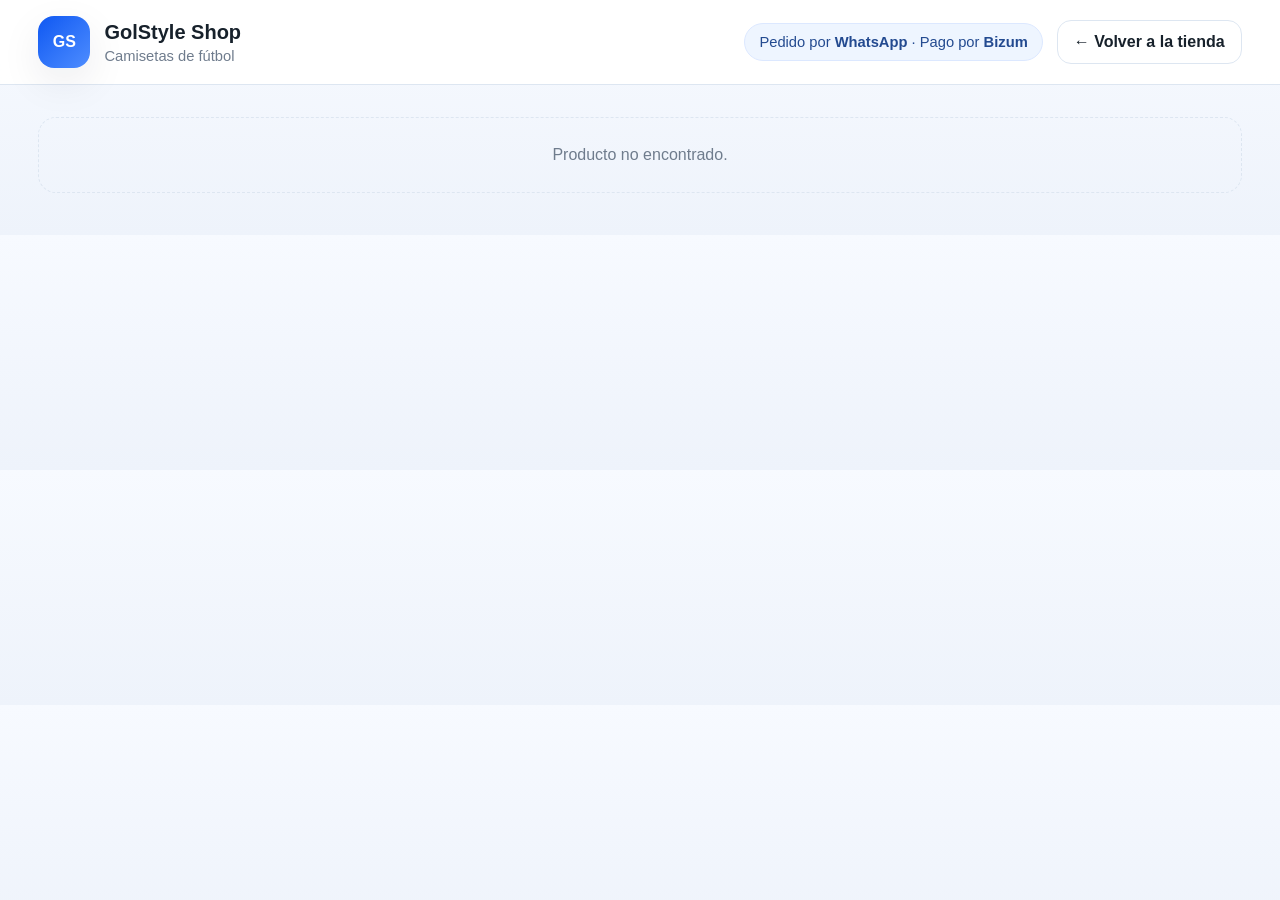
==== product.html @ f7fc3f79 "new" ====
<!DOCTYPE html>
<html lang="es">
<head>
  <meta charset="UTF-8" />
  <meta name="viewport" content="width=device-width, initial-scale=1.0" />
  <title>Detalle de producto | GolStyle Shop</title>
  <link rel="stylesheet" href="styles.css" />
</head>
<body>
  <header class="topbar">
    <div class="container topbar-content">
      <a href="index.html" class="logo-wrap">
        <div class="logo-badge">GS</div>
        <div>
          <h1>GolStyle Shop</h1>
          <p>Camisetas de fútbol</p>
        </div>
      </a>

      <div class="top-actions">
        <div class="shop-notice">
          Pedido por <strong>WhatsApp</strong> · Pago por <strong>Bizum</strong>
        </div>

        <a href="index.html" class="back-btn">← Volver a la tienda</a>
      </div>
    </div>
  </header>

  <main class="container product-page">
    <div id="productDetail"></div>
  </main>

  <script src="product.js"></script>
</body>
</html>
---- styles.css ----
:root {
  --bg: #f4f7fb;
  --white: #ffffff;
  --surface: #f8fbff;
  --border: #dde6f1;
  --text: #17212b;
  --muted: #6f7c8d;
  --primary: #125dff;
  --primary-dark: #0f4bd0;
  --success: #17a34a;
  --danger: #c63434;
  --shadow: 0 14px 40px rgba(14, 26, 45, 0.08);
  --radius-xl: 24px;
  --radius-lg: 18px;
  --radius-md: 14px;
}

* {
  box-sizing: border-box;
}

html {
  scroll-behavior: smooth;
}

body {
  margin: 0;
  font-family: Arial, Helvetica, sans-serif;
  background: linear-gradient(180deg, #f7faff 0%, #eef3fb 100%);
  color: var(--text);
}

a {
  color: inherit;
  text-decoration: none;
}

img {
  display: block;
  width: 100%;
}

.container {
  width: min(1380px, 94%);
  margin: 0 auto;
}

.top-banner {
  background: linear-gradient(90deg, #0d1220, #162645, #0f58f2);
  color: white;
  border-bottom: 1px solid rgba(255, 255, 255, 0.12);
}

.top-banner-content {
  min-height: 52px;
  display: flex;
  align-items: center;
  justify-content: space-between;
  gap: 18px;
  flex-wrap: wrap;
  padding: 10px 0;
}

.top-banner-left,
.top-banner-right {
  display: flex;
  align-items: center;
  gap: 14px;
  flex-wrap: wrap;
}

.top-banner-left p {
  margin: 0;
  font-size: 0.92rem;
}

.top-banner-right span {
  font-size: 0.88rem;
  opacity: 0.95;
}

.top-banner-badge {
  display: inline-flex;
  align-items: center;
  justify-content: center;
  padding: 7px 11px;
  border-radius: 999px;
  background: rgba(255, 255, 255, 0.16);
  font-size: 0.78rem;
  font-weight: 800;
  letter-spacing: 0.4px;
}

.topbar {
  position: sticky;
  top: 0;
  z-index: 50;
  background: rgba(255, 255, 255, 0.92);
  backdrop-filter: blur(12px);
  border-bottom: 1px solid var(--border);
}

.topbar-content {
  min-height: 84px;
  display: flex;
  align-items: center;
  justify-content: space-between;
  gap: 20px;
}

.logo-wrap {
  display: flex;
  align-items: center;
  gap: 14px;
}

.logo-badge {
  width: 52px;
  height: 52px;
  border-radius: 16px;
  display: grid;
  place-items: center;
  color: white;
  font-weight: 800;
  background: linear-gradient(135deg, #0f58f2, #4e8dff);
  box-shadow: var(--shadow);
}

.logo-wrap h1 {
  margin: 0;
  font-size: 1.25rem;
}

.logo-wrap p {
  margin: 4px 0 0;
  color: var(--muted);
  font-size: 0.92rem;
}

.top-actions {
  display: flex;
  align-items: center;
  gap: 14px;
  flex-wrap: wrap;
  justify-content: flex-end;
}

.shop-notice {
  padding: 10px 14px;
  background: #eef5ff;
  border: 1px solid #dce8ff;
  border-radius: 999px;
  color: #234a90;
  font-size: 0.92rem;
}

.cart-nav-btn,
.back-btn {
  display: inline-flex;
  align-items: center;
  gap: 10px;
  background: var(--white);
  border: 1px solid var(--border);
  padding: 12px 16px;
  border-radius: 14px;
  font-weight: 700;
}

.cart-count {
  min-width: 28px;
  height: 28px;
  padding: 0 8px;
  border-radius: 999px;
  display: grid;
  place-items: center;
  background: var(--primary);
  color: white;
  font-size: 0.9rem;
}

.hero {
  padding: 30px 0 14px;
}

.hero-content {
  display: grid;
  grid-template-columns: 1.5fr 0.9fr;
  gap: 20px;
  align-items: stretch;
}

.hero-text,
.hero-info-card {
  background: rgba(255, 255, 255, 0.85);
  border: 1px solid var(--border);
  box-shadow: var(--shadow);
  border-radius: var(--radius-xl);
  padding: 26px;
}

.hero-tag {
  display: inline-block;
  background: #eaf1ff;
  color: #1b4dbf;
  padding: 8px 12px;
  border-radius: 999px;
  font-weight: 700;
  font-size: 0.85rem;
  margin-bottom: 16px;
}

.hero-text h2 {
  margin: 0 0 12px;
  font-size: clamp(2rem, 4vw, 3rem);
  line-height: 1.08;
}

.hero-text p,
.hero-info-card p {
  margin: 0 0 10px;
  color: var(--muted);
  line-height: 1.55;
}

.hero-info-card h3 {
  margin-top: 0;
  margin-bottom: 14px;
}

.shop-layout {
  display: grid;
  grid-template-columns: 280px 1fr 360px;
  gap: 20px;
  padding: 18px 0 34px;
}

.sidebar,
.catalog-section,
.cart-panel {
  min-width: 0;
}

.sidebar-card,
.cart-card,
.catalog-section {
  background: rgba(255, 255, 255, 0.84);
  border: 1px solid var(--border);
  border-radius: var(--radius-xl);
  box-shadow: var(--shadow);
}

.sidebar-card {
  padding: 20px;
  margin-bottom: 18px;
}

.sidebar-card h3 {
  margin-top: 0;
  margin-bottom: 14px;
}

.search-input,
.product-select,
.quantity-input {
  width: 100%;
  border: 1px solid var(--border);
  border-radius: 14px;
  padding: 13px 14px;
  outline: none;
  background: white;
}

.search-input:focus,
.product-select:focus,
.quantity-input:focus {
  border-color: var(--primary);
}

.filter-list {
  display: flex;
  flex-direction: column;
  gap: 10px;
}

.filter-btn {
  border: 1px solid var(--border);
  background: white;
  color: var(--text);
  text-align: left;
  padding: 12px 14px;
  border-radius: 12px;
  cursor: pointer;
  transition: 0.2s ease;
}

.filter-btn:hover,
.filter-btn.active {
  background: var(--primary);
  color: white;
  border-color: var(--primary);
}

.info-box p:last-child {
  margin-bottom: 0;
}

.catalog-section {
  padding: 22px;
}

.section-head {
  margin-bottom: 20px;
}

.section-head h3 {
  margin: 0 0 6px;
  font-size: 1.35rem;
}

.section-head p {
  margin: 0;
  color: var(--muted);
}

.products-grid {
  display: grid;
  grid-template-columns: repeat(2, minmax(0, 1fr));
  gap: 20px;
}

.product-card {
  overflow: hidden;
  background: white;
  border: 1px solid var(--border);
  border-radius: 22px;
  transition: 0.25s ease;
  box-shadow: 0 12px 30px rgba(16, 24, 40, 0.05);
}

.product-card:hover {
  transform: translateY(-5px);
  box-shadow: 0 22px 40px rgba(16, 24, 40, 0.1);
}

.product-image-wrap {
  position: relative;
  overflow: hidden;
  background: #eef3fb;
}

.product-image {
  height: 260px;
  object-fit: cover;
}

.product-badge {
  position: absolute;
  top: 14px;
  left: 14px;
  background: rgba(255, 255, 255, 0.94);
  color: #1b4079;
  border: 1px solid #dce8ff;
  padding: 8px 12px;
  border-radius: 999px;
  font-size: 0.8rem;
  font-weight: 700;
}

.product-body {
  padding: 18px;
}

.product-tags {
  display: flex;
  flex-wrap: wrap;
  gap: 8px;
  margin-bottom: 12px;
}

.product-tag {
  padding: 7px 10px;
  background: #f3f7fd;
  color: #315690;
  border-radius: 999px;
  font-size: 0.78rem;
  font-weight: 700;
}

.product-title {
  margin: 0 0 10px;
  font-size: 1.1rem;
}

.product-desc {
  margin: 0 0 16px;
  color: var(--muted);
  line-height: 1.5;
  min-height: 72px;
}

.product-bottom {
  display: flex;
  justify-content: space-between;
  align-items: center;
  gap: 14px;
}

.product-price {
  font-size: 1.2rem;
  font-weight: 800;
}

.product-actions {
  display: flex;
  gap: 10px;
}

.details-btn,
.add-btn {
  border: none;
  cursor: pointer;
  border-radius: 12px;
  padding: 11px 14px;
  font-weight: 700;
}

.details-btn {
  background: #eef4ff;
  color: #2450a8;
}

.add-btn {
  background: var(--primary);
  color: white;
}

.add-btn:hover {
  background: var(--primary-dark);
}

.cart-card {
  position: sticky;
  top: 105px;
  padding: 22px;
}

.cart-header {
  display: flex;
  justify-content: space-between;
  align-items: center;
  gap: 12px;
  margin-bottom: 18px;
}

.cart-header h3 {
  margin: 0;
}

.mini-pill {
  background: #eef4ff;
  color: #214999;
  padding: 8px 12px;
  border-radius: 999px;
  font-size: 0.84rem;
  font-weight: 700;
}

.cart-items {
  display: flex;
  flex-direction: column;
  gap: 12px;
  max-height: 420px;
  overflow: auto;
  padding-right: 4px;
}

.cart-item {
  border: 1px solid var(--border);
  border-radius: 16px;
  padding: 12px;
  background: #fff;
}

.cart-item-top {
  display: flex;
  gap: 12px;
  justify-content: space-between;
}

.cart-item-name {
  margin: 0 0 6px;
  font-weight: 700;
}

.cart-item-meta {
  margin: 0;
  color: var(--muted);
  font-size: 0.92rem;
}

.qty-controls {
  display: flex;
  align-items: center;
  gap: 8px;
  margin-top: 10px;
}

.qty-btn {
  width: 30px;
  height: 30px;
  border: 1px solid var(--border);
  background: #f8fbff;
  border-radius: 8px;
  cursor: pointer;
  font-weight: 700;
}

.remove-btn {
  border: none;
  background: #ffe9e9;
  color: var(--danger);
  padding: 8px 10px;
  border-radius: 10px;
  cursor: pointer;
  height: fit-content;
}

.cart-footer {
  margin-top: 18px;
  border-top: 1px solid var(--border);
  padding-top: 16px;
}

.cart-total-row {
  display: flex;
  justify-content: space-between;
  margin-bottom: 16px;
  font-size: 1rem;
}

.order-btn {
  display: block;
  text-align: center;
  padding: 14px 16px;
  border-radius: 14px;
  background: var(--success);
  color: white;
  font-weight: 800;
}

.order-btn.disabled {
  opacity: 0.45;
  pointer-events: none;
}

.small-note,
.empty-state,
.no-results {
  color: var(--muted);
}

.no-results {
  padding: 28px;
  border: 1px dashed var(--border);
  border-radius: 18px;
  text-align: center;
}

.product-page {
  padding: 32px 0 42px;
}

.product-detail-card {
  background: rgba(255, 255, 255, 0.88);
  border: 1px solid var(--border);
  box-shadow: var(--shadow);
  border-radius: 28px;
  overflow: hidden;
  display: grid;
  grid-template-columns: 1fr 1fr;
}

.product-detail-image {
  width: 100%;
  height: 100%;
  min-height: 560px;
  object-fit: cover;
  background: #eef3fb;
}

.product-detail-content {
  padding: 34px;
}

.product-detail-tags {
  display: flex;
  gap: 10px;
  flex-wrap: wrap;
  margin-bottom: 16px;
}

.product-detail-content h2 {
  margin: 0 0 14px;
  font-size: 2rem;
}

.product-detail-content p {
  color: var(--muted);
  line-height: 1.6;
}

.product-detail-price {
  font-size: 2rem;
  font-weight: 800;
  margin: 24px 0 20px;
}

.product-form-box {
  margin: 24px 0;
  padding: 20px;
  background: #f7faff;
  border: 1px solid var(--border);
  border-radius: 18px;
}

.form-grid {
  display: grid;
  grid-template-columns: 1fr 1fr;
  gap: 16px;
}

.form-group label {
  display: block;
  font-weight: 700;
  margin-bottom: 8px;
}

.product-detail-actions {
  display: flex;
  gap: 12px;
  flex-wrap: wrap;
  margin-top: 22px;
}

.big-btn {
  border: none;
  cursor: pointer;
  border-radius: 14px;
  padding: 14px 18px;
  font-weight: 800;
}

.big-btn.primary {
  background: var(--primary);
  color: white;
}

.big-btn.secondary {
  background: #eef4ff;
  color: #244ea8;
}

@media (max-width: 1220px) {
  .shop-layout {
    grid-template-columns: 260px 1fr;
  }

  .cart-panel {
    grid-column: 1 / -1;
  }

  .cart-card {
    position: static;
  }
}

@media (max-width: 960px) {
  .hero-content,
  .product-detail-card,
  .shop-layout,
  .form-grid {
    grid-template-columns: 1fr;
  }

  .products-grid {
    grid-template-columns: 1fr;
  }

  .product-detail-image {
    min-height: 360px;
  }
}

@media (max-width: 700px) {
  .topbar-content,
  .top-actions,
  .top-banner-content {
    flex-direction: column;
    align-items: flex-start;
  }

  .product-bottom {
    flex-direction: column;
    align-items: flex-start;
  }

  .product-actions {
    width: 100%;
    flex-direction: column;
  }

  .details-btn,
  .add-btn {
    width: 100%;
  }
}
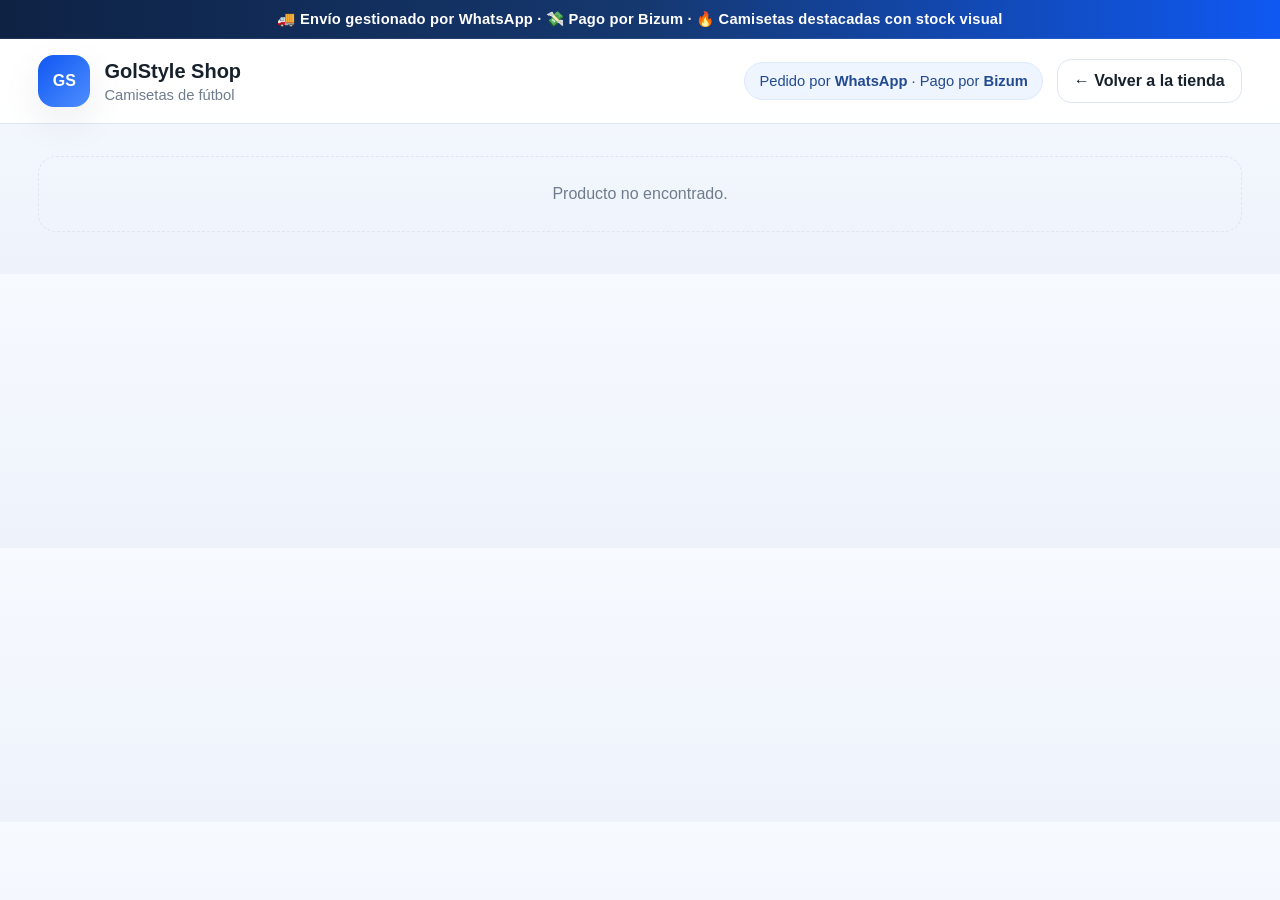
==== commit baac8563: "new 2" ====
--- a/product.html
+++ b/product.html
@@ -7,6 +7,12 @@
   <link rel="stylesheet" href="styles.css" />
 </head>
 <body>
+  <div class="top-banner">
+    <div class="container top-banner-content">
+      <p>🚚 Envío gestionado por WhatsApp · 💸 Pago por Bizum · 🔥 Camisetas destacadas con stock visual</p>
+    </div>
+  </div>
+
   <header class="topbar">
     <div class="container topbar-content">
       <a href="index.html" class="logo-wrap">
--- a/styles.css
+++ b/styles.css
@@ -46,49 +46,24 @@
 }
 
 .top-banner {
-  background: linear-gradient(90deg, #0d1220, #162645, #0f58f2);
+  background: linear-gradient(90deg, #0e2244, #15386f, #0f58f2);
   color: white;
-  border-bottom: 1px solid rgba(255, 255, 255, 0.12);
+  padding: 10px 0;
+  border-bottom: 1px solid rgba(255,255,255,0.08);
 }
 
 .top-banner-content {
-  min-height: 52px;
-  display: flex;
-  align-items: center;
-  justify-content: space-between;
-  gap: 18px;
-  flex-wrap: wrap;
-  padding: 10px 0;
-}
-
-.top-banner-left,
-.top-banner-right {
-  display: flex;
-  align-items: center;
-  gap: 14px;
-  flex-wrap: wrap;
-}
-
-.top-banner-left p {
+  display: flex;
+  align-items: center;
+  justify-content: center;
+  text-align: center;
+}
+
+.top-banner-content p {
   margin: 0;
   font-size: 0.92rem;
-}
-
-.top-banner-right span {
-  font-size: 0.88rem;
-  opacity: 0.95;
-}
-
-.top-banner-badge {
-  display: inline-flex;
-  align-items: center;
-  justify-content: center;
-  padding: 7px 11px;
-  border-radius: 999px;
-  background: rgba(255, 255, 255, 0.16);
-  font-size: 0.78rem;
-  font-weight: 800;
-  letter-spacing: 0.4px;
+  font-weight: 700;
+  letter-spacing: 0.2px;
 }
 
 .topbar {
@@ -259,9 +234,7 @@
   margin-bottom: 14px;
 }
 
-.search-input,
-.product-select,
-.quantity-input {
+.search-input {
   width: 100%;
   border: 1px solid var(--border);
   border-radius: 14px;
@@ -270,9 +243,7 @@
   background: white;
 }
 
-.search-input:focus,
-.product-select:focus,
-.quantity-input:focus {
+.search-input:focus {
   border-color: var(--primary);
 }
 
@@ -615,31 +586,77 @@
   margin: 24px 0 20px;
 }
 
-.product-form-box {
-  margin: 24px 0;
-  padding: 20px;
-  background: #f7faff;
-  border: 1px solid var(--border);
-  border-radius: 18px;
-}
-
-.form-grid {
-  display: grid;
-  grid-template-columns: 1fr 1fr;
-  gap: 16px;
-}
-
-.form-group label {
-  display: block;
-  font-weight: 700;
-  margin-bottom: 8px;
+.product-option-block {
+  margin: 18px 0;
+}
+
+.product-option-block h4 {
+  margin: 0 0 10px;
+  font-size: 1rem;
+}
+
+.size-options {
+  display: flex;
+  gap: 10px;
+  flex-wrap: wrap;
+}
+
+.size-btn {
+  min-width: 54px;
+  border: 1px solid var(--border);
+  background: white;
+  border-radius: 12px;
+  padding: 11px 14px;
+  cursor: pointer;
+  font-weight: 700;
+}
+
+.size-btn.active {
+  background: var(--primary);
+  color: white;
+  border-color: var(--primary);
+}
+
+.quantity-selector {
+  display: inline-flex;
+  align-items: center;
+  gap: 12px;
+  border: 1px solid var(--border);
+  border-radius: 14px;
+  padding: 10px 12px;
+  background: white;
+}
+
+.quantity-btn {
+  width: 34px;
+  height: 34px;
+  border: none;
+  border-radius: 10px;
+  background: #eef4ff;
+  color: #214999;
+  font-size: 1rem;
+  font-weight: 800;
+  cursor: pointer;
+}
+
+.quantity-value {
+  min-width: 28px;
+  text-align: center;
+  font-weight: 800;
+}
+
+.selected-info {
+  margin-top: 12px;
+  font-size: 0.95rem;
+  color: #33507e;
+  font-weight: 700;
 }
 
 .product-detail-actions {
   display: flex;
   gap: 12px;
   flex-wrap: wrap;
-  margin-top: 22px;
+  margin-top: 24px;
 }
 
 .big-btn {
@@ -677,8 +694,7 @@
 @media (max-width: 960px) {
   .hero-content,
   .product-detail-card,
-  .shop-layout,
-  .form-grid {
+  .shop-layout {
     grid-template-columns: 1fr;
   }
 
@@ -693,8 +709,7 @@
 
 @media (max-width: 700px) {
   .topbar-content,
-  .top-actions,
-  .top-banner-content {
+  .top-actions {
     flex-direction: column;
     align-items: flex-start;
   }
@@ -710,7 +725,156 @@
   }
 
   .details-btn,
-  .add-btn {
+  .add-btn,
+  .big-btn {
     width: 100%;
   }
-}+
+  .top-banner-content p {
+    font-size: 0.84rem;
+  }
+}
+
+.quick-size-block {
+  margin-bottom: 16px;
+}
+
+.quick-size-label {
+  margin: 0 0 8px;
+  font-size: 0.9rem;
+  font-weight: 700;
+  color: var(--text);
+}
+
+.card-size-options {
+  display: flex;
+  gap: 8px;
+  flex-wrap: wrap;
+}
+
+.card-size-btn {
+  min-width: 42px;
+  border: 1px solid var(--border);
+  background: white;
+  border-radius: 10px;
+  padding: 9px 11px;
+  cursor: pointer;
+  font-weight: 700;
+  transition: 0.2s ease;
+}
+
+.card-size-btn.active {
+  background: var(--primary);
+  color: white;
+  border-color: var(--primary);
+}
+
+.product-gallery-area {
+  padding: 0;
+  background: #f4f8ff;
+}
+
+.mini-gallery {
+  display: flex;
+  gap: 10px;
+  flex-wrap: wrap;
+  padding: 16px;
+  background: #fff;
+  border-top: 1px solid var(--border);
+}
+
+.mini-gallery-thumb {
+  width: 78px;
+  height: 78px;
+  border: 2px solid transparent;
+  border-radius: 14px;
+  overflow: hidden;
+  padding: 0;
+  cursor: pointer;
+  background: white;
+}
+
+.mini-gallery-thumb img {
+  width: 100%;
+  height: 100%;
+  object-fit: cover;
+}
+
+.mini-gallery-thumb.active {
+  border-color: var(--primary);
+}
+
+.custom-input {
+  width: 100%;
+  border: 1px solid var(--border);
+  border-radius: 14px;
+  padding: 13px 14px;
+  outline: none;
+  background: white;
+  font: inherit;
+}
+
+.custom-input:focus {
+  border-color: var(--primary);
+}
+
+.main-image-carousel {
+  position: relative;
+  display: flex;
+  align-items: center;
+  justify-content: center;
+  background: #f4f8ff;
+}
+
+.main-image-frame {
+  width: 100%;
+  overflow: hidden;
+  background: #eef3fb;
+}
+
+.zoomable-image {
+  transition: transform 0.35s ease;
+  transform-origin: center center;
+}
+
+.main-image-frame:hover .zoomable-image {
+  transform: scale(1.12);
+}
+
+.carousel-arrow {
+  position: absolute;
+  top: 50%;
+  transform: translateY(-50%);
+  z-index: 3;
+  width: 46px;
+  height: 46px;
+  border: none;
+  border-radius: 999px;
+  background: rgba(255, 255, 255, 0.92);
+  color: #163e82;
+  font-size: 2rem;
+  line-height: 1;
+  cursor: pointer;
+  box-shadow: 0 10px 24px rgba(16, 24, 40, 0.14);
+  display: grid;
+  place-items: center;
+}
+
+.carousel-arrow.left {
+  left: 14px;
+}
+
+.carousel-arrow.right {
+  right: 14px;
+}
+
+.carousel-arrow:hover {
+  background: white;
+}
+
+.price-helper {
+  margin: -10px 0 18px;
+  color: #48658f;
+  font-size: 0.95rem;
+  font-weight: 700;
+}
